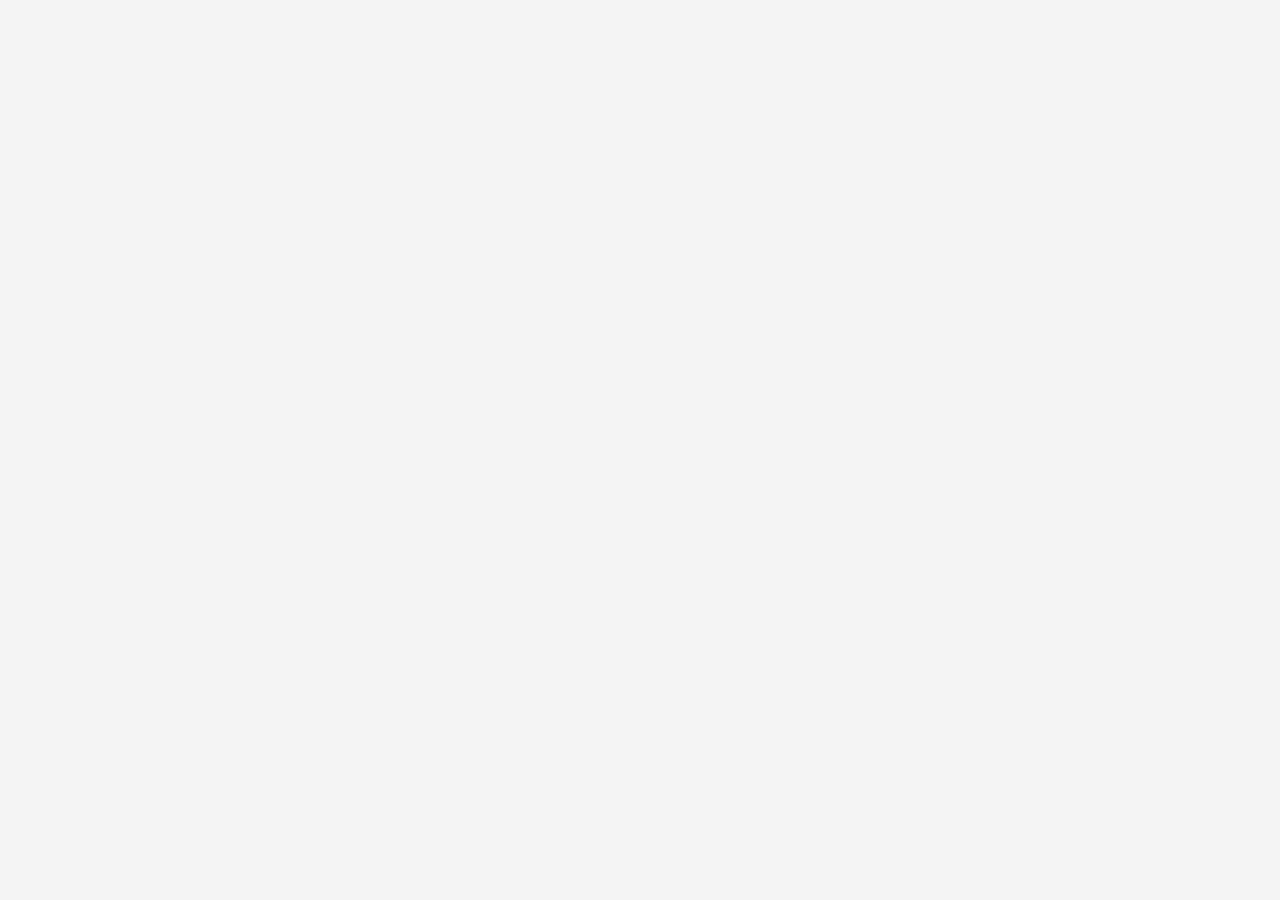
==== test.html @ faa34661 "index atualizada" ====
<!DOCTYPE html>
<html lang="en">
<head>
    <meta charset="UTF-8">
    <meta name="viewport" content="width=device-width, initial-scale=1.0">
    <title>Carousel with Cards</title>
    <style>
        body {
            font-family: Arial, sans-serif;
            margin: 0;
            padding: 0;
            display: flex;
            justify-content: center;
            align-items: center;
            height: 100vh;
            background-color: #f4f4f4;
        }

        
    </style>
</head>
<body>
    

   
</html>
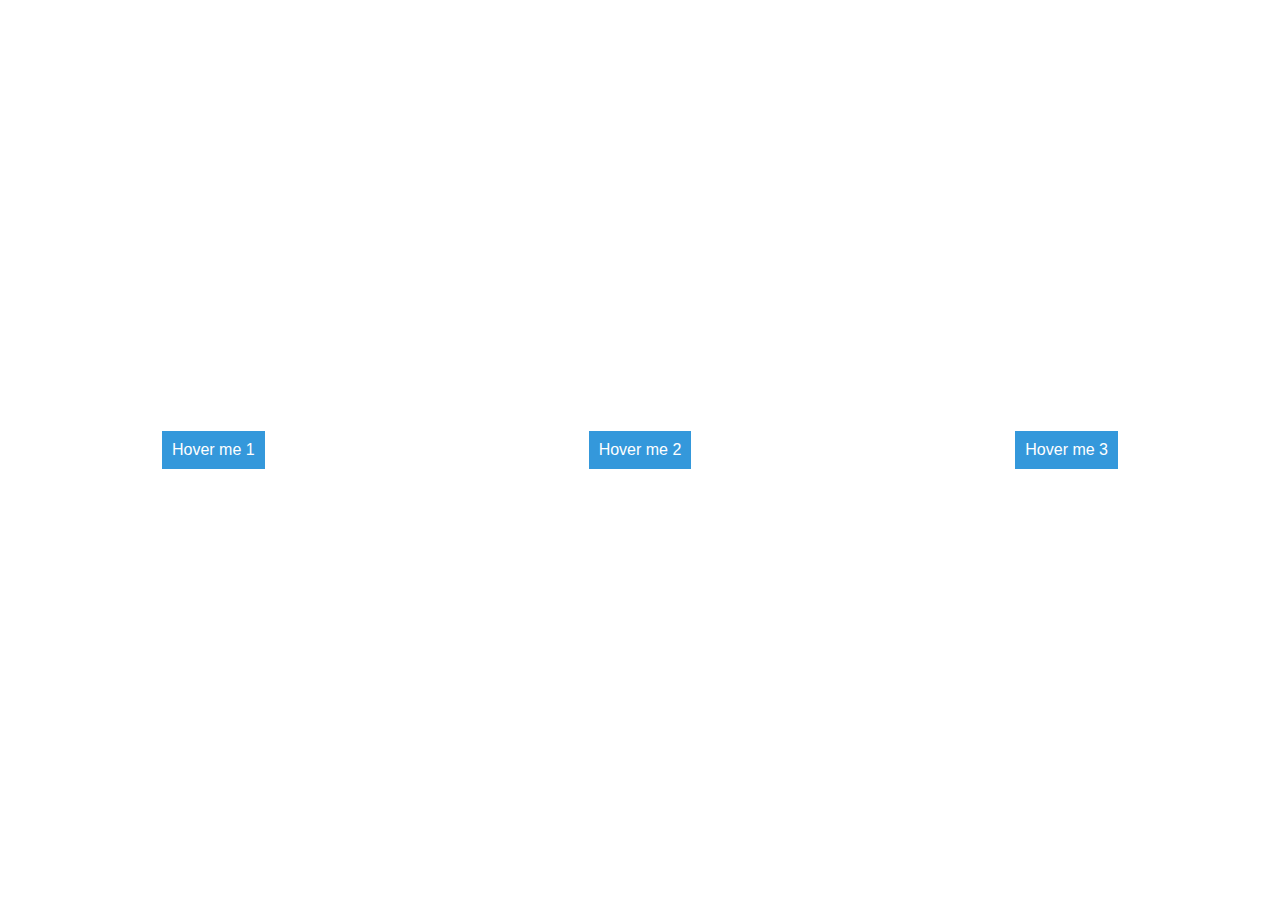
==== commit c499b72b: "index finalizado" ====
--- a/test.html
+++ b/test.html
@@ -1,26 +1,78 @@
 <!DOCTYPE html>
 <html lang="en">
+
 <head>
     <meta charset="UTF-8">
     <meta name="viewport" content="width=device-width, initial-scale=1.0">
-    <title>Carousel with Cards</title>
+    <link rel="stylesheet" href="styles.css">
+    <title>Hover Effect</title>
     <style>
         body {
             font-family: Arial, sans-serif;
-            margin: 0;
-            padding: 0;
             display: flex;
-            justify-content: center;
+            flex-wrap: wrap;
+            justify-content: space-around;
             align-items: center;
             height: 100vh;
-            background-color: #f4f4f4;
+            margin: 0;
         }
-
+        
+        .container {
+            position: relative;
+        }
+        
+        .parent {
+            padding: 10px;
+            margin: 5px;
+            background-color: #3498db;
+            color: #fff;
+            cursor: pointer;
+        }
+        
+        .child {
+            display: none;
+            position: fixed;
+            top: 50%;
+            left: 50%;
+            transform: translate(-50%, -50%);
+            padding: 10px;
+            background-color: #2ecc71;
+            color: #fff;
+        }
         
     </style>
 </head>
+
 <body>
-    
 
-   
+    <div class="container">
+        <div class="parent" onmouseover="showChild('child1')" onmouseout="hideChild('child1')">Hover me 1</div>
+        <div class="child" id="child1">Content for 1st div</div>
+    </div>
+
+    <div class="container">
+        <div class="parent" onmouseover="showChild('child2')" onmouseout="hideChild('child2')">Hover me 2</div>
+        <div class="child" id="child2">Content for 2nd div</div>
+    </div>
+
+    <div class="container">
+        <div class="parent" onmouseover="showChild('child3')" onmouseout="hideChild('child3')">Hover me 3</div>
+        <div class="child" id="child3">Content for 3rd div</div>
+    </div>
+    <script>
+
+        function showChild(childId) {
+            var childDiv = document.getElementById(childId);
+            childDiv.style.display = "block";
+        }
+
+        function hideChild(childId) {
+            var childDiv = document.getElementById(childId);
+            childDiv.style.display = "none";
+        }
+
+
+    </script>
+</body>
+
 </html>